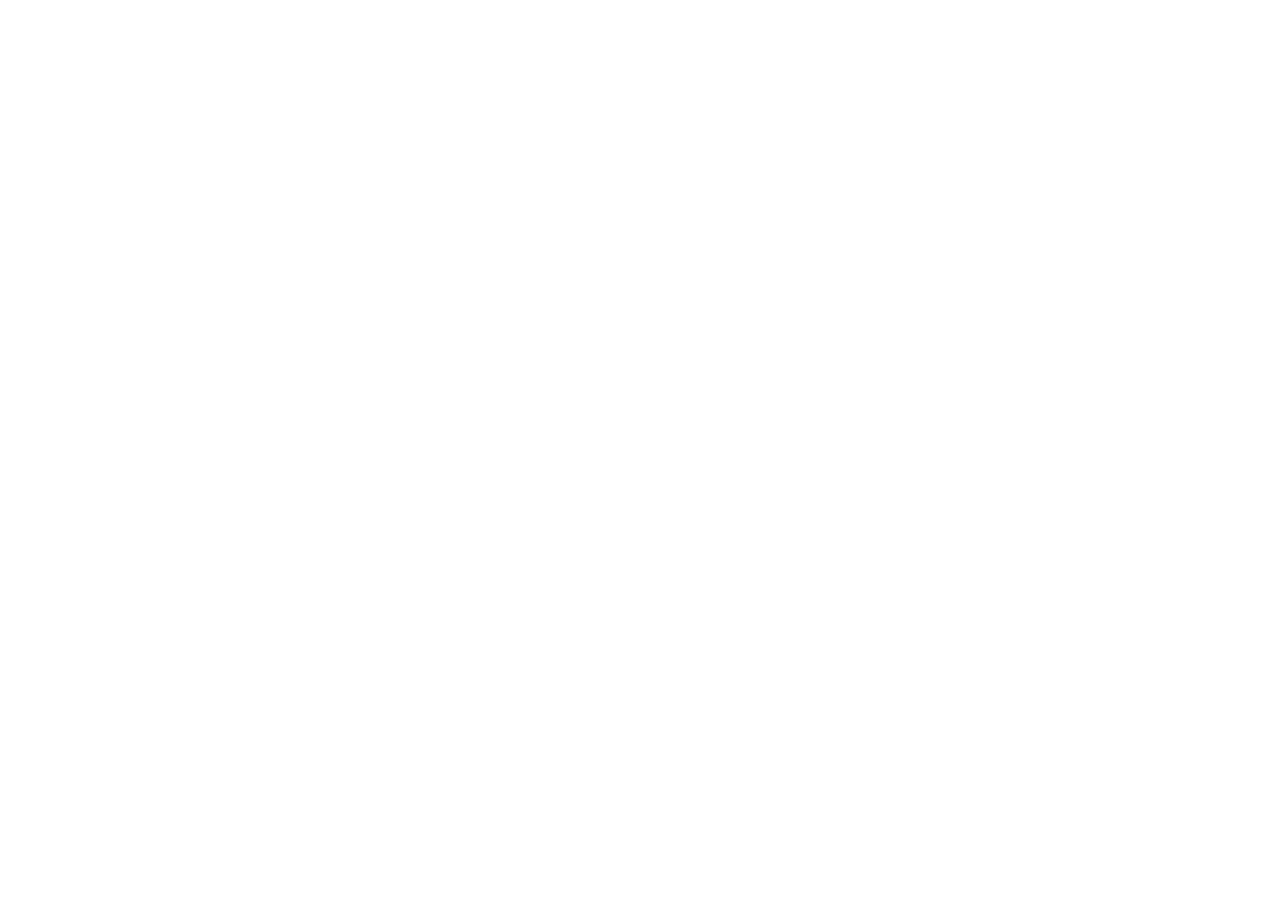
==== index.html @ 03ab4816 "Create index.html" ====
<!DOCTYPE html>
<html lang="en">
<head>
  <meta charset="UTF-8">
  <meta http-equiv="X-UA-Compatible" content="IE=edge">
  <meta name="viewport" content="width=device-width, initial-scale=1.0">
  <title>Document</title>
</head>
<body>
  
</body>
</html>
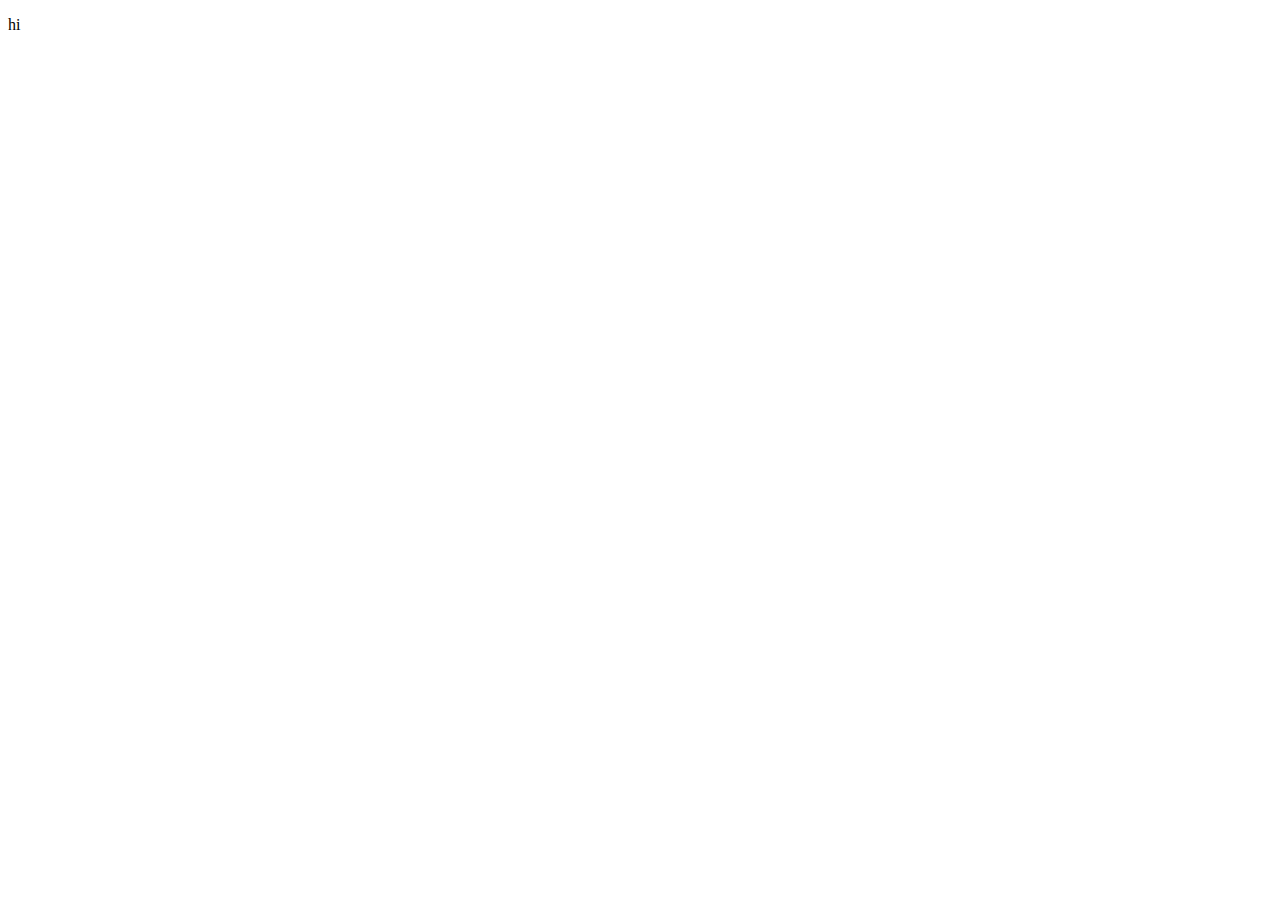
==== commit 8990f86e: "Update index.html" ====
--- a/index.html
+++ b/index.html
@@ -7,6 +7,6 @@
   <title>Document</title>
 </head>
 <body>
-  
+  <p> hi </p>
 </body>
 </html>
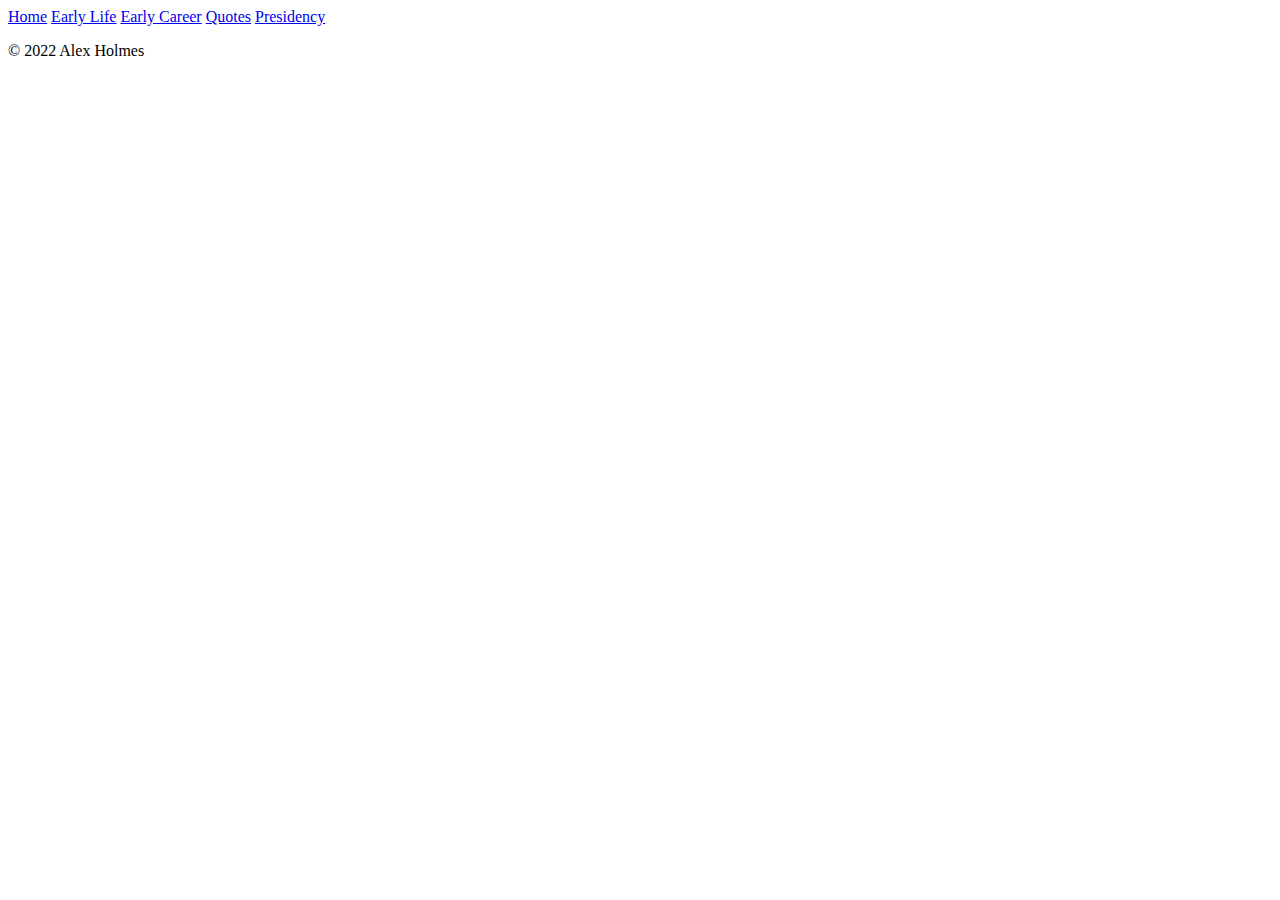
==== commit 0d512189: "Update index.html" ====
--- a/index.html
+++ b/index.html
@@ -1,12 +1,21 @@
 <!DOCTYPE html>
 <html lang="en">
 <head>
-  <meta charset="UTF-8">
-  <meta http-equiv="X-UA-Compatible" content="IE=edge">
-  <meta name="viewport" content="width=device-width, initial-scale=1.0">
-  <title>Document</title>
+    <meta charset="UTF-8" />
+    <title>Home</title>
+    <link rel="stylesheet" href="style.css" type="text/css" />
+    <link rel="icon" href="abraham-lincoln-icon.png">
 </head>
 <body>
-  <p> hi </p>
+    <div class="nav">
+        <a href="index.html" id="viewed-page">Home</a>    
+        <a href="early-life.html">Early Life</a>
+        <a href="early-career.html">Early Career</a>
+        <a href="quotes.html">Quotes</a>
+        <a href="presidency.html">Presidency</a>
+    </div>
 </body>
+<footer>
+    <p id="footer">&copy; 2022 Alex Holmes</p>
+</footer>
 </html>
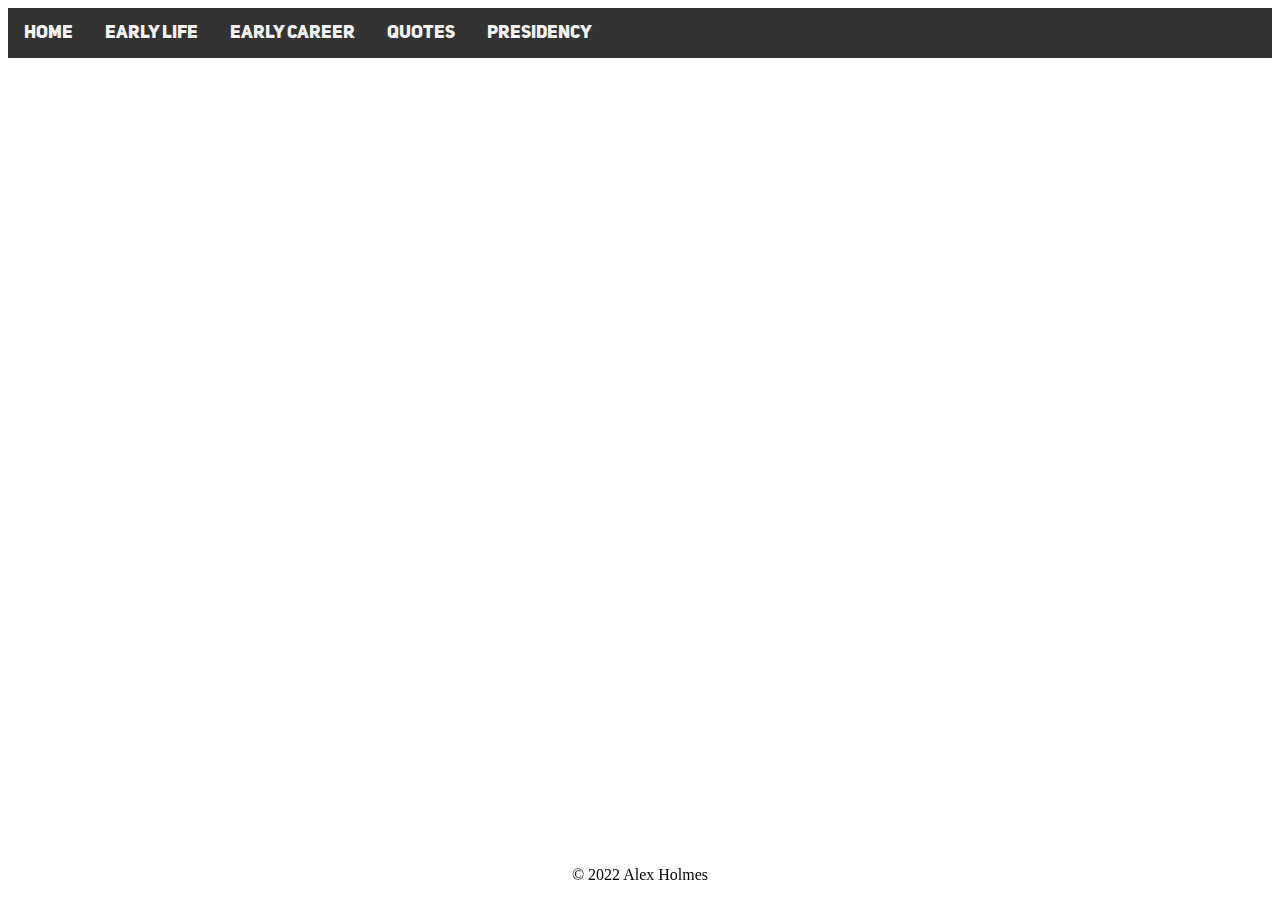
==== commit 95337cb3: "" ====
--- a/index.html
+++ b/index.html
@@ -8,7 +8,7 @@
 </head>
 <body>
     <div class="nav">
-        <a href="index.html" id="viewed-page">Home</a>    
+        <a href="index.html">Home</a>    
         <a href="early-life.html">Early Life</a>
         <a href="early-career.html">Early Career</a>
         <a href="quotes.html">Quotes</a>
--- a/style.css
+++ b/style.css
@@ -0,0 +1,40 @@
+@font-face {
+    font-family: font;
+    src: url(Uni\ Sans\ Heavy.otf);
+}
+
+.nav {
+    background-color: #333;
+    overflow: hidden;
+}
+
+.nav a {
+    float: left;
+    color: #f2f2f2;
+    text-align: right;
+    padding: 14px 16px;
+    text-decoration: none;
+    font-size: 18px;
+    font-family: font;
+}
+
+.nav a:hover {
+    background-color: #ddd;
+    color: black;
+}
+
+.nav a:active {
+    background-color: #f2f2f2;
+    color: white;
+}
+
+#viewed-page {
+    background-color: #5865F2;
+}
+
+#footer {
+    position: fixed;
+    left: 50%;
+    transform: translate(-50%, 0);
+    bottom: 0;
+}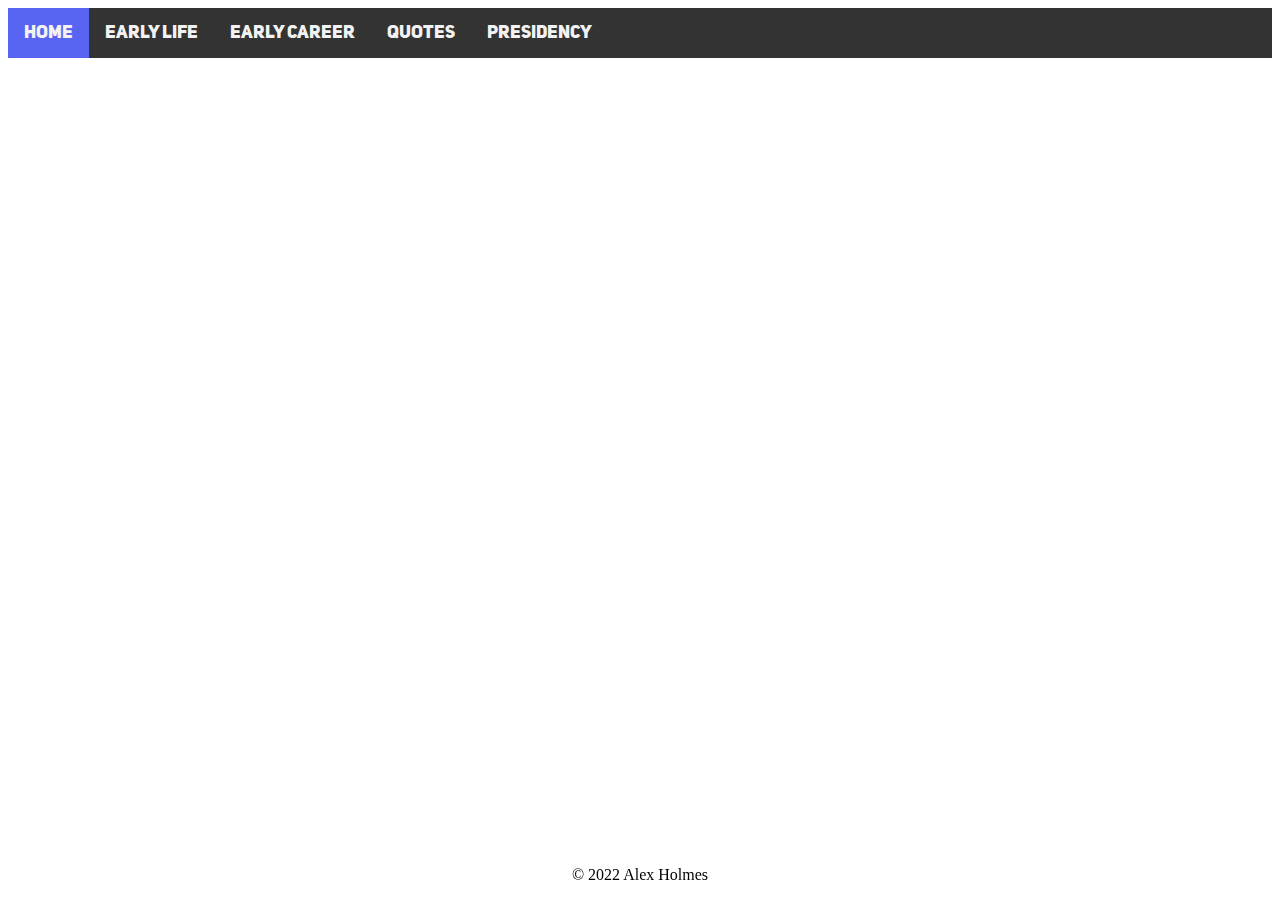
==== commit cbffcc28: "Update index.html" ====
--- a/index.html
+++ b/index.html
@@ -8,7 +8,7 @@
 </head>
 <body>
     <div class="nav">
-        <a href="index.html">Home</a>    
+        <a href="index.html" id="viewed-page">Home</a>    
         <a href="early-life.html">Early Life</a>
         <a href="early-career.html">Early Career</a>
         <a href="quotes.html">Quotes</a>
